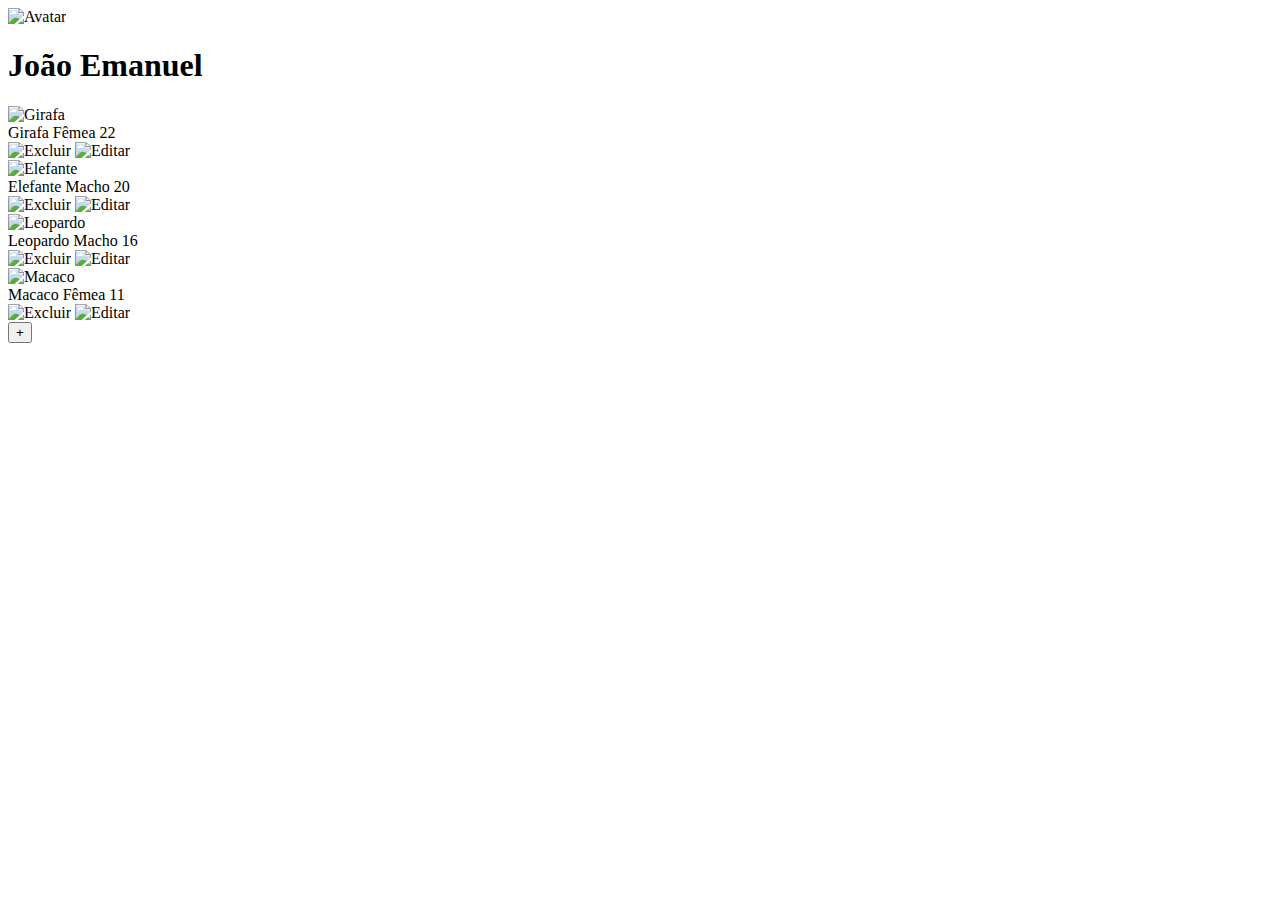
==== Zoologico/index.html @ 509cb554 "HTML e CSS do Zoológico" ====
<!DOCTYPE html>
<html lang="pt-br">
<head>
    <meta charset="UTF-8">
    <meta name="viewport" content="width=device-width, initial-scale=1.0">
    <title>Página de Animais</title>
    <link rel="stylesheet" href="/src/style.css">
</head>
<body>

<div class="header">
    <img src="/src/img/Tela perfil.png" alt="Avatar">
    <h1>João Emanuel</h1>
</div>

<div class="container">
    <div class="animal-row">
        <img src="/src/img/Girafa.webp" alt="Girafa">
        <div class="animal-info">
            <span>Girafa</span>
            <span>Fêmea</span>
            <span>22</span>
        </div>
        <div class="animal-actions">
            <img class="Excluir" src="/src/img/lixo.png.png" alt="Excluir">
            <img class="Editar" src="/src/img/lapis.png" alt="Editar">
        </div>
    </div>

    <div class="animal-row">
        <img src="/src/img/Elefante.jpg" alt="Elefante">
        <div class="animal-info">
            <span>Elefante</span>
            <span>Macho</span>
            <span>20</span>
        </div>
        <div class="animal-actions">
            <img class="Excluir" src="/src/img/lixo.png.png" alt="Excluir">
            <img class="Editar" src="/src/img/lapis.png" alt="Editar">
        </div>
    </div>

    <div class="animal-row">
        <img src="/src/img/Leopardo.jpg" alt="Leopardo">
        <div class="animal-info">
            <span>Leopardo</span>
            <span>Macho</span>
            <span>16</span>
        </div>
        <div class="animal-actions">
            <img class="Excluir" src="/src/img/lixo.png.png" alt="Excluir">
            <img class="Editar" src="/src/img/lapis.png" alt="Editar">
        </div>
    </div>

    <div class="animal-row">
        <img src="/src/img/Macaco.webp" alt="Macaco">
        <div class="animal-info">
            <span>Macaco</span>
            <span>Fêmea</span>
            <span>11</span>
        </div>
        <div class="animal-actions">
            <img class="Excluir" src="/src/img/lixo.png.png" alt="Excluir">
            <img class="Editar" src="/src/img/lapis.png" alt="Editar">
        </div>
    </div>

    <button class="add-button">+</button>
</div>

</body>
</html>
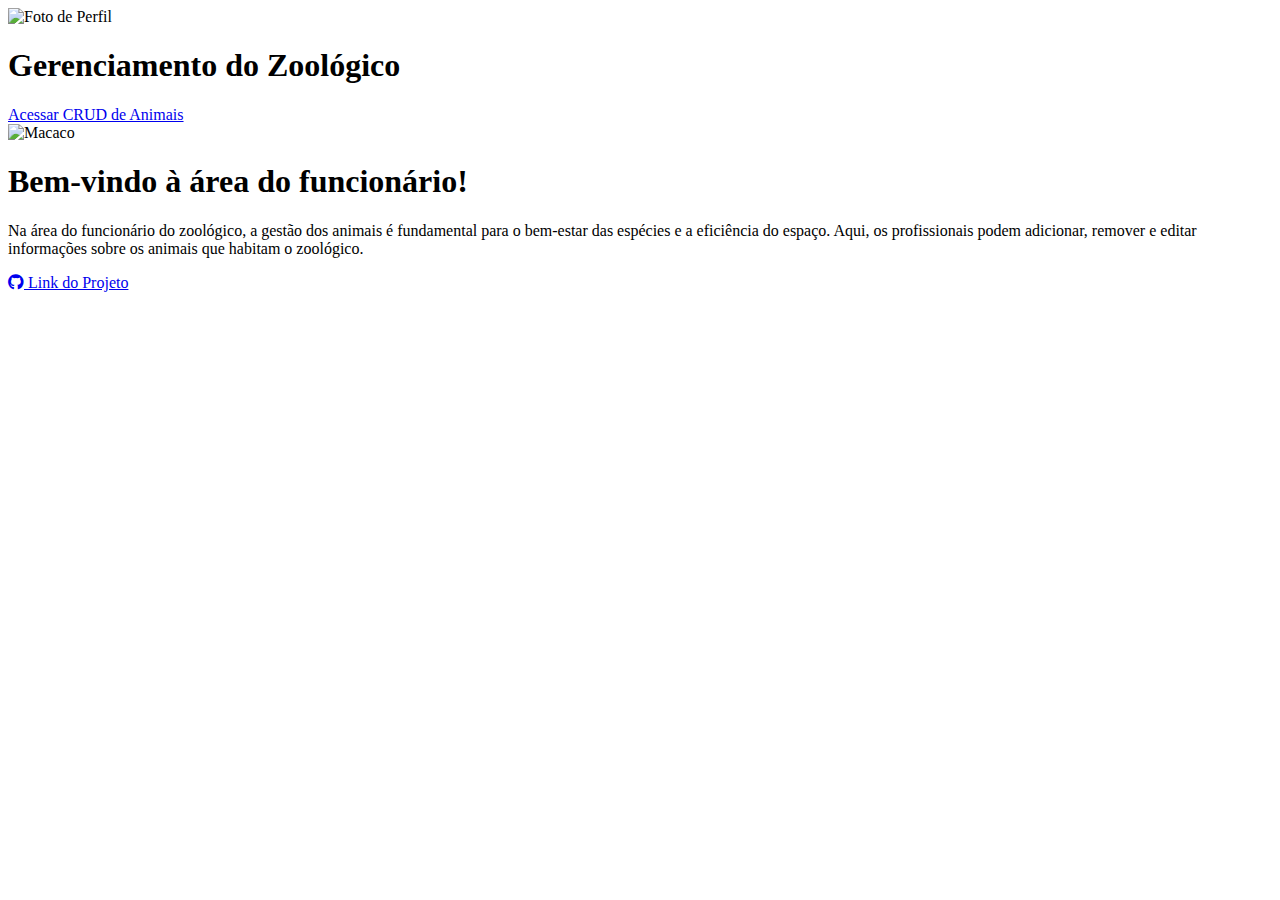
==== commit 0d9dc6f9: "Update index.html" ====
--- a/Zoologico/index.html
+++ b/Zoologico/index.html
@@ -1,73 +1,41 @@
 <!DOCTYPE html>
-<html lang="pt-br">
+<html lang="pt-BR">
 <head>
     <meta charset="UTF-8">
     <meta name="viewport" content="width=device-width, initial-scale=1.0">
-    <title>Página de Animais</title>
-    <link rel="stylesheet" href="/src/style.css">
+    <title>Gerenciamento do Zoológico</title>
+    <link rel="stylesheet" href="style/style.css">
+    <link href="https://fonts.googleapis.com/css2?family=Roboto:wght@400;700&display=swap" rel="stylesheet">
+    <link rel="stylesheet" href="https://cdnjs.cloudflare.com/ajax/libs/font-awesome/6.0.0-beta3/css/all.min.css"> <!-- Adicione esta linha para o Font Awesome -->
 </head>
 <body>
+<header>
+    <div class="profile-image">
+        <img src="assets/Tela perfil.png" alt="Foto de Perfil" />
+    </div>
+    <h1>Gerenciamento do Zoológico</h1>
+    <a href="tabela.html" id="crudButtonHeader" class="btn">Acessar CRUD de Animais</a>
+</header>
 
-<div class="header">
-    <img src="/src/img/Tela perfil.png" alt="Avatar">
-    <h1>João Emanuel</h1>
-</div>
+<main>
+    <div class="monkey-image">
+        <img src="assets/Macaco_pagina-removebg-preview.png" alt="Macaco" />
+    </div>
+    <div class="text-content">
+        <h1>Bem-vindo à área do funcionário!</h1>
+        <p>Na área do funcionário do zoológico, a gestão dos animais é fundamental para o bem-estar das espécies e a eficiência do espaço. Aqui, os profissionais podem adicionar, remover e editar informações sobre os animais que habitam o zoológico.</p>
+    </div>
+</main>
 
-<div class="container">
-    <div class="animal-row">
-        <img src="/src/img/Girafa.webp" alt="Girafa">
-        <div class="animal-info">
-            <span>Girafa</span>
-            <span>Fêmea</span>
-            <span>22</span>
-        </div>
-        <div class="animal-actions">
-            <img class="Excluir" src="/src/img/lixo.png.png" alt="Excluir">
-            <img class="Editar" src="/src/img/lapis.png" alt="Editar">
-        </div>
+<footer>
+    <div class="footer-content">
+        <a href="https://github.com/JoaoNascimento1802/Projeto-Integrador" target="_blank" class="github-link">
+            <i class="fab fa-github"></i> <!-- Ícone do GitHub -->
+            <span>Link do Projeto</span> <!-- Texto ao lado do ícone -->
+        </a>
     </div>
+</footer>
 
-    <div class="animal-row">
-        <img src="/src/img/Elefante.jpg" alt="Elefante">
-        <div class="animal-info">
-            <span>Elefante</span>
-            <span>Macho</span>
-            <span>20</span>
-        </div>
-        <div class="animal-actions">
-            <img class="Excluir" src="/src/img/lixo.png.png" alt="Excluir">
-            <img class="Editar" src="/src/img/lapis.png" alt="Editar">
-        </div>
-    </div>
-
-    <div class="animal-row">
-        <img src="/src/img/Leopardo.jpg" alt="Leopardo">
-        <div class="animal-info">
-            <span>Leopardo</span>
-            <span>Macho</span>
-            <span>16</span>
-        </div>
-        <div class="animal-actions">
-            <img class="Excluir" src="/src/img/lixo.png.png" alt="Excluir">
-            <img class="Editar" src="/src/img/lapis.png" alt="Editar">
-        </div>
-    </div>
-
-    <div class="animal-row">
-        <img src="/src/img/Macaco.webp" alt="Macaco">
-        <div class="animal-info">
-            <span>Macaco</span>
-            <span>Fêmea</span>
-            <span>11</span>
-        </div>
-        <div class="animal-actions">
-            <img class="Excluir" src="/src/img/lixo.png.png" alt="Excluir">
-            <img class="Editar" src="/src/img/lapis.png" alt="Editar">
-        </div>
-    </div>
-
-    <button class="add-button">+</button>
-</div>
-
+<script src="js/jsfront.js"></script>
 </body>
 </html>
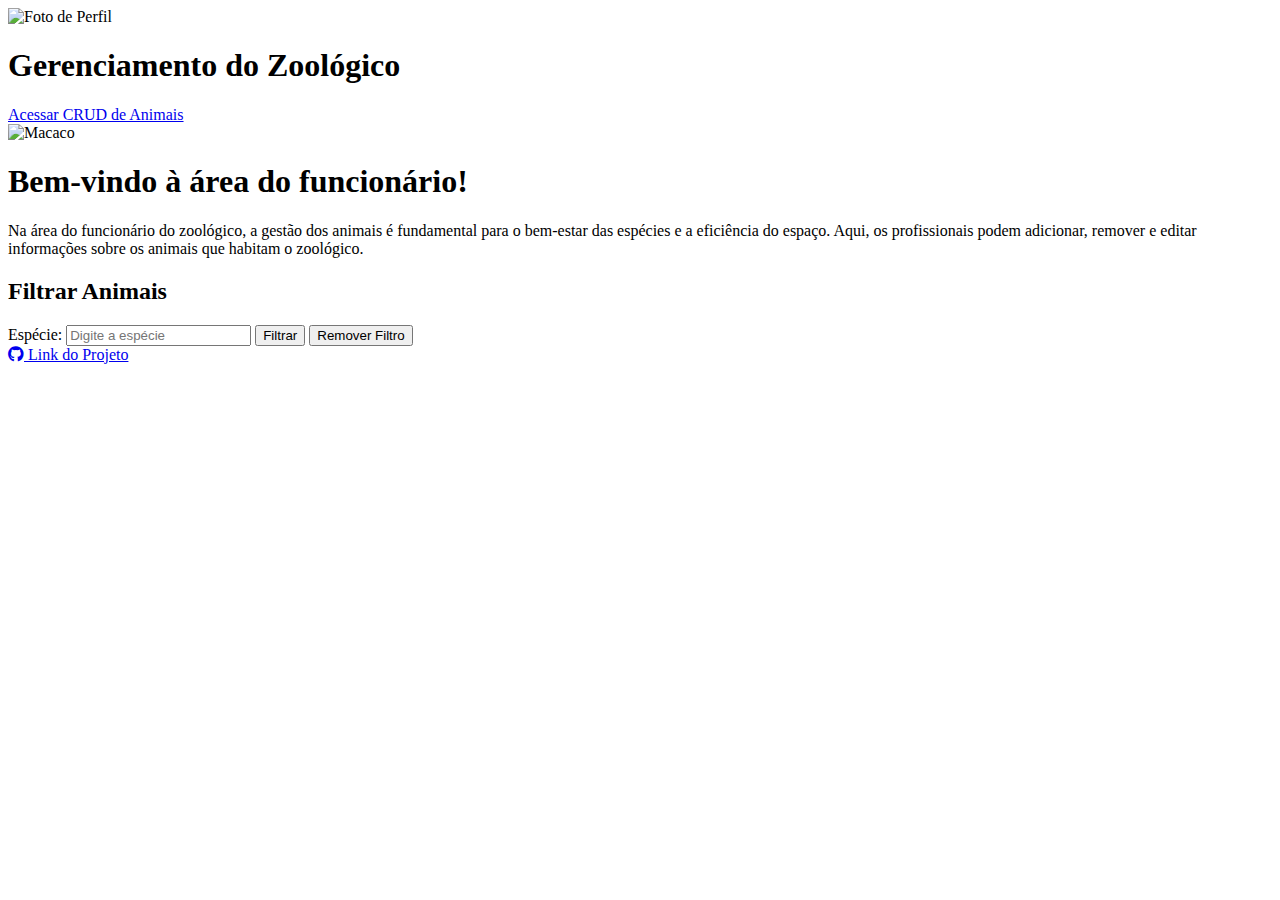
==== commit 940599c2: "Update index.html" ====
--- a/Zoologico/index.html
+++ b/Zoologico/index.html
@@ -6,7 +6,7 @@
     <title>Gerenciamento do Zoológico</title>
     <link rel="stylesheet" href="style/style.css">
     <link href="https://fonts.googleapis.com/css2?family=Roboto:wght@400;700&display=swap" rel="stylesheet">
-    <link rel="stylesheet" href="https://cdnjs.cloudflare.com/ajax/libs/font-awesome/6.0.0-beta3/css/all.min.css"> <!-- Adicione esta linha para o Font Awesome -->
+    <link rel="stylesheet" href="https://cdnjs.cloudflare.com/ajax/libs/font-awesome/6.0.0-beta3/css/all.min.css"> <!-- Font Awesome -->
 </head>
 <body>
 <header>
@@ -25,13 +25,24 @@
         <h1>Bem-vindo à área do funcionário!</h1>
         <p>Na área do funcionário do zoológico, a gestão dos animais é fundamental para o bem-estar das espécies e a eficiência do espaço. Aqui, os profissionais podem adicionar, remover e editar informações sobre os animais que habitam o zoológico.</p>
     </div>
+
+    <!-- Seção de Filtro -->
+    <section class="filter-section">
+        <h2>Filtrar Animais</h2>
+        <form id="filter-form">
+            <label for="filter-species">Espécie:</label>
+            <input type="text" id="filter-species" placeholder="Digite a espécie">
+            <button type="submit" class="btn">Filtrar</button>
+            <button type="button" id="remove-filter" class="btn btn-secondary">Remover Filtro</button>
+        </form>
+    </section>
 </main>
 
 <footer>
     <div class="footer-content">
         <a href="https://github.com/JoaoNascimento1802/Projeto-Integrador" target="_blank" class="github-link">
-            <i class="fab fa-github"></i> <!-- Ícone do GitHub -->
-            <span>Link do Projeto</span> <!-- Texto ao lado do ícone -->
+            <i class="fab fa-github"></i>
+            <span>Link do Projeto</span>
         </a>
     </div>
 </footer>
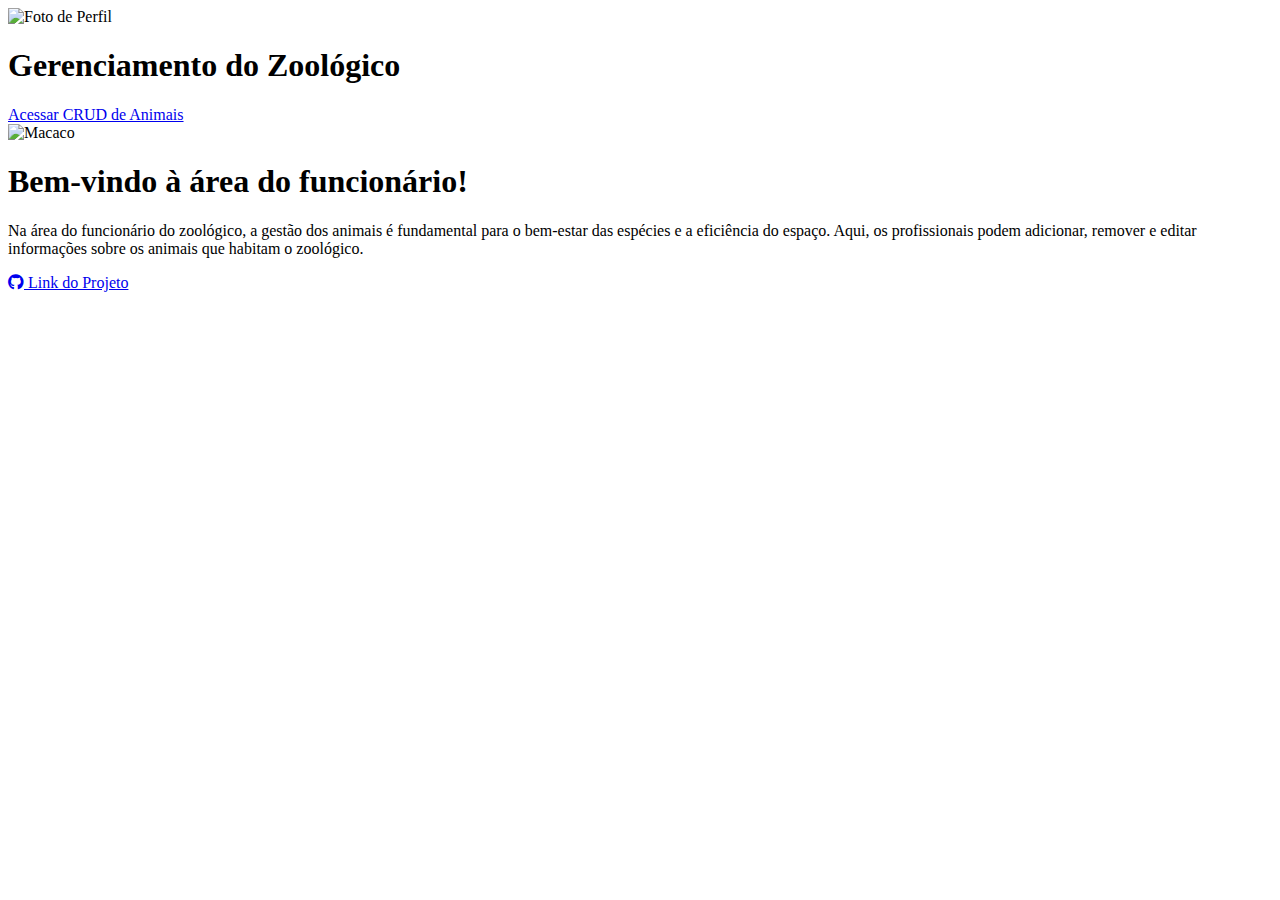
==== commit 3832dd39: "Update index.html" ====
--- a/Zoologico/index.html
+++ b/Zoologico/index.html
@@ -26,18 +26,6 @@
         <p>Na área do funcionário do zoológico, a gestão dos animais é fundamental para o bem-estar das espécies e a eficiência do espaço. Aqui, os profissionais podem adicionar, remover e editar informações sobre os animais que habitam o zoológico.</p>
     </div>
 
-    <!-- Seção de Filtro -->
-    <section class="filter-section">
-        <h2>Filtrar Animais</h2>
-        <form id="filter-form">
-            <label for="filter-species">Espécie:</label>
-            <input type="text" id="filter-species" placeholder="Digite a espécie">
-            <button type="submit" class="btn">Filtrar</button>
-            <button type="button" id="remove-filter" class="btn btn-secondary">Remover Filtro</button>
-        </form>
-    </section>
-</main>
-
 <footer>
     <div class="footer-content">
         <a href="https://github.com/JoaoNascimento1802/Projeto-Integrador" target="_blank" class="github-link">
